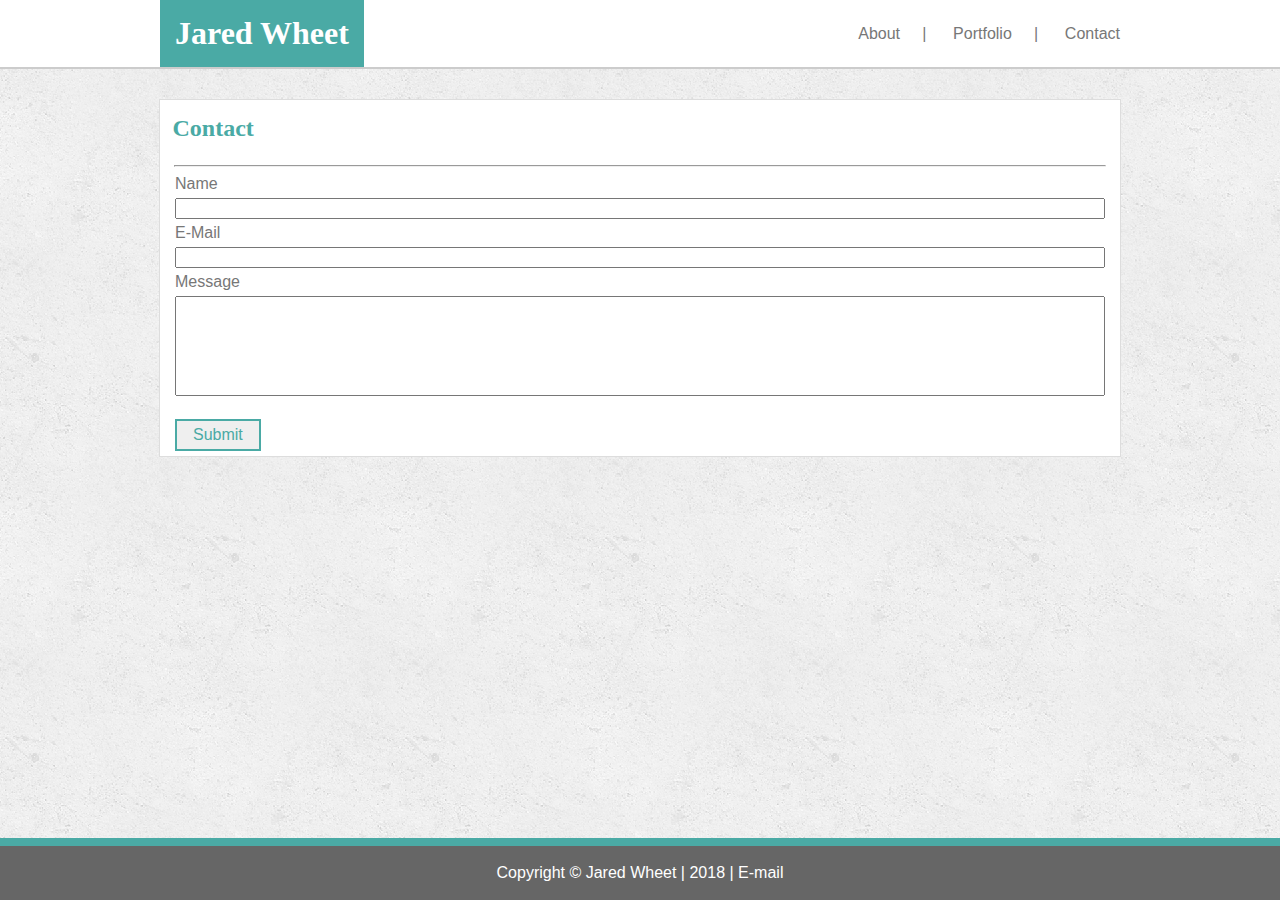
==== contact.html @ addc834b "first commit responsive portfolio" ====
<!DOCTYPE html>
<html>
    <head>
        <title>Contact Me</title>
        <meta charset="UTF-8"/>
        
        <link rel="stylesheet" type="text/css" href="assets/css/contact-style.css" />
        <link rel="stylesheet" href="https://use.fontawesome.com/releases/v5.3.1/css/all.css" integrity="sha384-mzrmE5qonljUremFsqc01SB46JvROS7bZs3IO2EmfFsd15uHvIt+Y8vEf7N7fWAU" crossorigin="anonymous">
        <link rel="stylesheet" type="text/css" href="assets/css/style.css" />
        <meta name="viewport" content="width=device-width, initial-scale=1">

        
    </head>

    <body>

        <header>
            <div id="header-content">
                <h1 class="name">Jared Wheet</h1>
                <ul class="nav">
                    <li><a href="index.html">About</a>&nbsp&nbsp&nbsp&nbsp&nbsp|</li>
                    <li>&nbsp&nbsp&nbsp&nbsp&nbsp   <a href="portfolio.html">Portfolio</a>&nbsp&nbsp&nbsp&nbsp&nbsp|</li>
                    <li>&nbsp&nbsp&nbsp&nbsp&nbsp   <a href="contact.html">Contact</a></li>
                </ul>
            </div>
        </header>

        <div id="main-content">
            <h2 id="contact-heading">Contact</h2>
            <hr />

            <form>
                Name<br />
                <input type="text" name="name"/>
                <br>
                E-Mail<br />
                <input type="text" name="e-mail"/>
                <br />
                Message<br />
                <input type="text" name="message"/>
                <br /><br />
                <input type="button" class="button" value="Submit"/>


            </form>
        </div>

        <footer>
            <p id="footer-text">
                Copyright &copy Jared Wheet | 2018 |
                <a href="mailto:jaredwheet@gmail.com"><i class="far fa-envelope"></i>  E-mail</a>
            </p>
        </footer>


    </body>

</html>
---- assets/css/contact-style.css ----
#main-content {
    display: flex;  
    align-items: center;       
}

#contact-heading {
    color: #4aaaa5;
    padding-left: 15px;
    font-family: 'Georgia', Times, Times New Roman, serif;
    width: 100%;    
    padding: 15px 0 15px 25px;
    margin: 0px;
}

form {
    color: #777777; 
       
}

input[name="name"] {    
    margin: 5px 0 5px 0;
    box-sizing: border-box;
    width: 930px;
}

input[name="e-mail"] {    
    margin: 5px 0 5px 0;
    box-sizing: border-box;
    width: 930px;
}

input[name="message"] {    
    margin: 5px 0 5px 0;
    box-sizing: border-box;
    width: 930px;
    height: 100px;
}

.button {
    background-color: #7777777;
    border: 2px solid #4aaaa5;
    color: #4aaaa5;    
    padding: 5px 16px;
    text-align: center;
    text-decoration: none;
    display: inline-block;
    font-size: 16px;
    margin: 0 0 5px 0;
    cursor: pointer;
}

.button:hover {
    background-color: #4aaaa5;
    color: white;
}

@media screen and (max-width:980px) {
    #main-content {
        align-items: flex-start;   
        margin-top: 50px;     
    }

    form {
        margin-left: 25px;
    }
    
    input[name="name"], input[name="e-mail"], input[name="message"]  {
        width: 400px;
    }
}

@media screen and (max-width:768px){
    #main-content{
        height: 650px;       
        
    }

    form{
        height: 95%;
        width: 93%;
        padding-top: 20px;
        font-size: 24px;
        
    }
    
    input[name="name"], input[name="e-mail"], input[name="message"]  {
        width: 100%;
        padding: 4px;
        margin-top: 20px;
        margin-bottom: 20px;
    }

    input[name="message"] {
        height: 200px;
    }
}
---- assets/css/style.css ----
body {    
    display: flex;
    flex-direction: column;
    align-items: center;        
    margin: 0;
    padding: 0; 
    background-image: url("../images/concrete_seamless.png"); 
    
}

header {
    display: flex;
    flex-direction: row; 
    justify-content: center;
    width: 100%;       
    background-color: white;
    border-color: #cccccc;
    border-style: solid;
    border-width: 0px 0px 2px 0px; 
        
}

#header-content { 
    display: flex; 
    flex-wrap: wrap;  
    justify-content: space-between;
    width: 960px; 
    align-items: center;
    
}

.name {            
    background-color: #4aaaa5;     
    margin: 0px;
    padding: 15px;
    color: white;
    font-family: 'Georgia', Times, Times New Roman, serif;
}

.nav { 
    display: flex;      
    list-style: none;    
    background-color: white;
    color: #777777;
    font-family: 'Arial', 'Helvetica Neue', Helvetica, sans-serif;
    text-decoration: none;      
}

li {
    display: inline;
    
}

a {
    text-decoration: none;
}
a:link { 
    color: #777777; 

}

a:visited { 
    color: #777777;
 }

a:hover {
     color: #4aaaa5; 
}

a:active { 
    color: #4aaaa5; 
}



a:hover {
    text-decoration: underline;
    background-color: #4aaa4a;
}

#main-content {
    display: flex;
    flex-direction: column; 
    margin: 30px 0 65px 0;
    width: 960px;    
       
    font-family: 'Arial', 'Helvetica Neue', Helvetica, sans-serif;    
    background-color: white;
    border-style: solid;
    border-width: 1px;  
    border-color: #dddddd;  
    z-index: 1;    
    }

#heading2 {
    color: #4aaaa5;
    padding-left: 15px;
    font-family: 'Georgia', Times, Times New Roman, serif;
}

hr {
    width: 930px;
}

#headshot {
    float: left;
    padding: 15px;    
}

p {    
    padding: 15px;
    margin: 0px;
    font-family: 'Ubuntu', sans-serif;
    font-size: 16px;
    color: #777777;
    line-height: 24px;
}

footer {
    position: fixed;   
    bottom: 0px;
    background-color: #666666;
    width: 100%;    
    border-top: 8px solid #4aaaa5;
    font-family: 'Arial', 'Helvetica Neue', Helvetica, sans-serif;
    z-index: 2;  
      
}

#footer-text {
    color: white;
    text-align: center;
}

a[href^="mailto"]:link{
    color: white;
}

a[href^="mailto"]:hover{
    color: #4aaaa5;
}

@media screen and (max-width:980px) {

    body {
        align-items: flex-start;
    }
    
    #main-content{
        width: 600px;
        
        margin-left: 50px;
    }
    #header-content {
        width: 880px;
    }    
    hr {
        width: 575px;
    }
}

@media screen and (max-width:768px) {
    body {
        align-items: flex-start;
    }
    
    #main-content{
        width: 98%;
        margin-top: 50px;
        margin-left: 5px;
    }

    .name {
        margin-left: 15px;
    }
    #header-content {
        width: 100%;
        padding-right: 20px;
    }    
    hr {
        width: 720px;
    }
}

@media screen and (max-width:640px) {

}
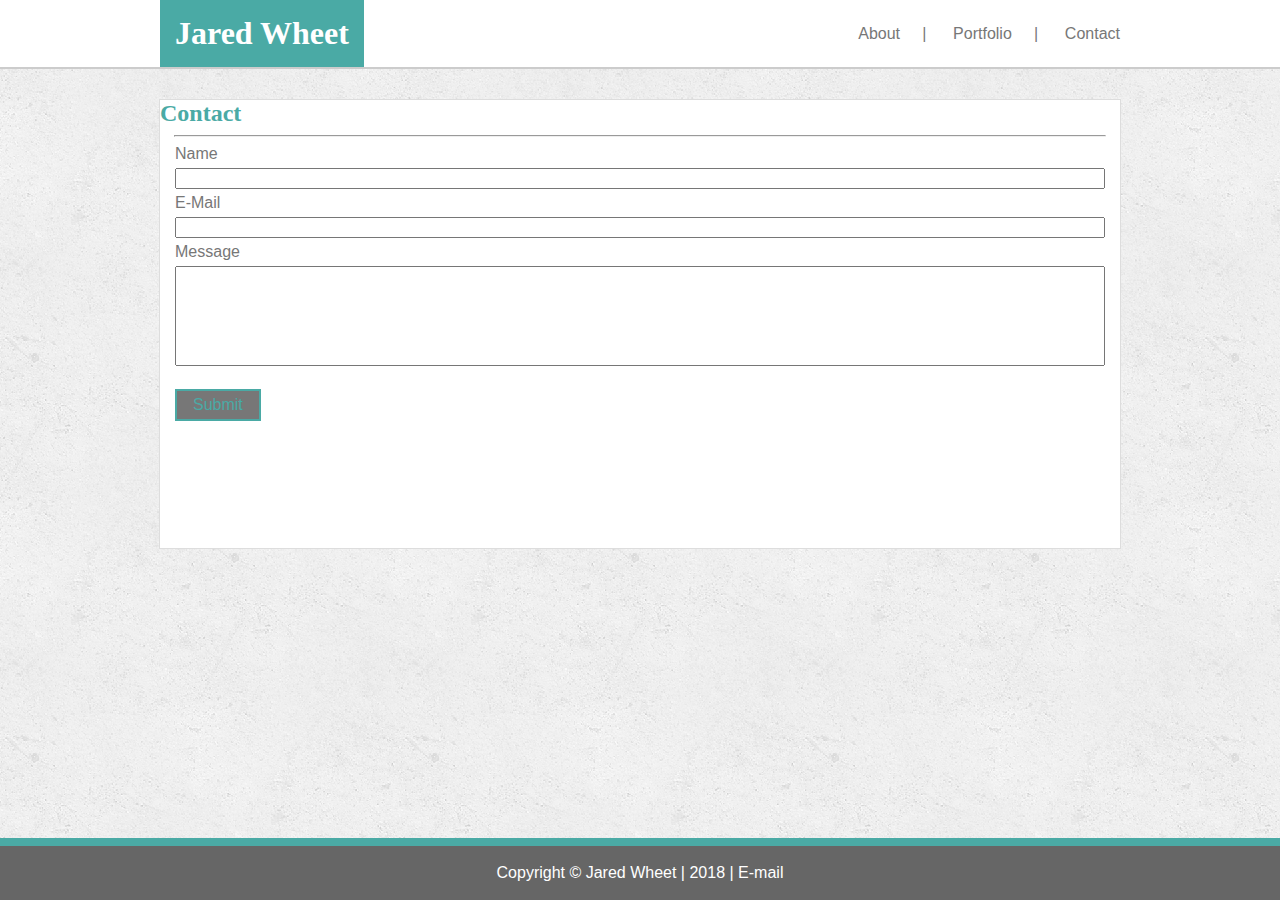
==== commit 3943ec77: "final media query" ====
--- a/contact.html
+++ b/contact.html
@@ -4,9 +4,10 @@
         <title>Contact Me</title>
         <meta charset="UTF-8"/>
         
-        <link rel="stylesheet" type="text/css" href="assets/css/contact-style.css" />
+        
         <link rel="stylesheet" href="https://use.fontawesome.com/releases/v5.3.1/css/all.css" integrity="sha384-mzrmE5qonljUremFsqc01SB46JvROS7bZs3IO2EmfFsd15uHvIt+Y8vEf7N7fWAU" crossorigin="anonymous">
         <link rel="stylesheet" type="text/css" href="assets/css/style.css" />
+        <link rel="stylesheet" type="text/css" href="assets/css/contact-style.css" />
         <meta name="viewport" content="width=device-width, initial-scale=1">
 
         
--- a/assets/css/style.css
+++ b/assets/css/style.css
@@ -4,6 +4,7 @@
     align-items: center;        
     margin: 0;
     padding: 0; 
+    
     background-image: url("../images/concrete_seamless.png"); 
     
 }
@@ -75,7 +76,7 @@
 
 a:hover {
     text-decoration: underline;
-    background-color: #4aaa4a;
+    background-color: #6c6d6c;
 }
 
 #main-content {
@@ -144,12 +145,17 @@
 
     body {
         align-items: flex-start;
+        
     }
     
     #main-content{
-        width: 600px;
-        
+        width: 600px;        
         margin-left: 50px;
+        
+    }
+
+    p {
+        font-size: 24px;
     }
     #header-content {
         width: 880px;
@@ -162,6 +168,7 @@
 @media screen and (max-width:768px) {
     body {
         align-items: flex-start;
+        
     }
     
     #main-content{
@@ -170,24 +177,91 @@
         margin-left: 5px;
     }
 
+    p {
+        font-size: 24px;
+    }
+
     .name {
         margin-left: 15px;
     }
     #header-content {
         width: 100%;
-        padding-right: 20px;
+        padding-right: 25px;
     }    
+
+    
     hr {
         width: 720px;
     }
-}
+
 
 @media screen and (max-width:640px) {
-
-}
-
-
-
-
-
-
+    body{
+        margin: 0px;
+        padding: 0px;
+        align-items: center;
+        
+    }
+
+    header {
+        width: 100%;
+    }
+    
+    #headshot {
+        height: 400px;
+    }
+    
+    .name {
+        width: 100%;        
+        margin: 0px;
+        padding: 30px;
+        text-align: center;
+        vertical-align: 50%;
+
+    }
+    ul {
+        padding-inline-start: 0px;
+        margin-block-end: 0px;
+        margin-block-start: 0px;
+        margin-top: 20px;
+        margin-bottom: 20px;
+        font-size: 20px;
+    }
+
+    hr {
+        width: 90%;
+    }
+
+    #main-content {
+        width: 100%;
+        margin-bottom: 150px;
+        
+    }
+
+    #heading2 {
+        font-size: 40px;
+    }
+
+    p {
+        font-size: 30px;
+        line-height: 35px;
+        ;
+    }
+
+    #header-content{
+        justify-content: center;
+        width: 100%;
+        padding: 0px;
+    }
+
+    #footer-text{
+        font-size: 20px;
+    }
+    footer {
+        height: 100px;
+    }
+
+    #contact-heading {
+        font-size: 40px;
+    }
+}}--- a/assets/css/contact-style.css
+++ b/assets/css/contact-style.css
@@ -1,6 +1,7 @@
 #main-content {
     display: flex;  
-    align-items: center;       
+    align-items: center; 
+    height: 448px;      
 }
 
 #contact-heading {
@@ -8,7 +9,7 @@
     padding-left: 15px;
     font-family: 'Georgia', Times, Times New Roman, serif;
     width: 100%;    
-    padding: 15px 0 15px 25px;
+    padding: 0;
     margin: 0px;
 }
 
@@ -37,7 +38,7 @@
 }
 
 .button {
-    background-color: #7777777;
+    background-color: #777777;
     border: 2px solid #4aaaa5;
     color: #4aaaa5;    
     padding: 5px 16px;
@@ -91,7 +92,53 @@
     }
 
     input[name="message"] {
-        height: 200px;
+        /* height: 200px; */
     }
 }
 
+@media screen and (max-width:640px){
+
+    .name {
+        padding: 30px;
+    }
+    
+    ul {
+        padding-inline-start: 0px;
+        margin-block-end: 0px;
+        margin-block-start: 0px;
+        margin-top: 20px;
+        margin-bottom: 20px;
+    }
+    #main-content{
+        height: 600px; 
+        width: 90%;
+        align-items: center; 
+        margin-top: 20px;     
+        
+    }
+
+    
+
+    form{
+        
+        width: 90%;
+        padding-top: 5px;
+        font-size: 25px;        
+    }    
+
+    input[name="name"], input[name="e-mail"], input[name="message"]  {
+        width: 90%;
+        padding: 4px;
+        margin-top: 20px;
+        margin-bottom: 20px;
+    }
+
+    #contact-heading{
+        width: 100%;
+        padding-top: 20px;
+        margin-left: 75px;
+    }
+
+    
+}
+
